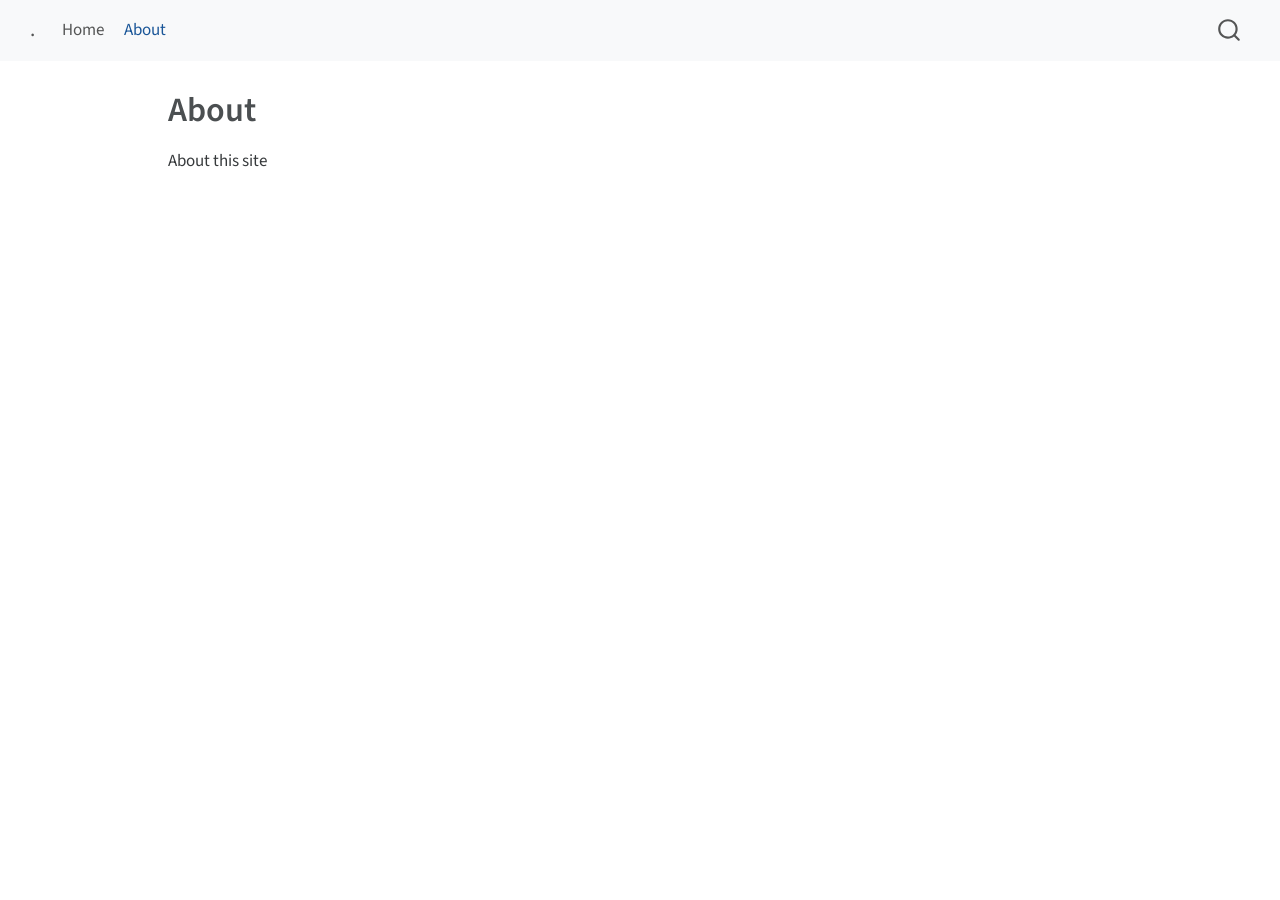
==== about.html @ 5f4900e8 "Built site for gh-pages" ====
<!DOCTYPE html>
<html xmlns="http://www.w3.org/1999/xhtml" lang="en" xml:lang="en"><head>

<meta charset="utf-8">
<meta name="generator" content="quarto-1.4.429">

<meta name="viewport" content="width=device-width, initial-scale=1.0, user-scalable=yes">


<title>. - About</title>
<style>
code{white-space: pre-wrap;}
span.smallcaps{font-variant: small-caps;}
div.columns{display: flex; gap: min(4vw, 1.5em);}
div.column{flex: auto; overflow-x: auto;}
div.hanging-indent{margin-left: 1.5em; text-indent: -1.5em;}
ul.task-list{list-style: none;}
ul.task-list li input[type="checkbox"] {
  width: 0.8em;
  margin: 0 0.8em 0.2em -1em; /* quarto-specific, see https://github.com/quarto-dev/quarto-cli/issues/4556 */ 
  vertical-align: middle;
}
</style>


<script src="site_libs/quarto-nav/quarto-nav.js"></script>
<script src="site_libs/quarto-nav/headroom.min.js"></script>
<script src="site_libs/clipboard/clipboard.min.js"></script>
<script src="site_libs/quarto-search/autocomplete.umd.js"></script>
<script src="site_libs/quarto-search/fuse.min.js"></script>
<script src="site_libs/quarto-search/quarto-search.js"></script>
<meta name="quarto:offset" content="./">
<script src="site_libs/quarto-html/quarto.js"></script>
<script src="site_libs/quarto-html/popper.min.js"></script>
<script src="site_libs/quarto-html/tippy.umd.min.js"></script>
<script src="site_libs/quarto-html/anchor.min.js"></script>
<link href="site_libs/quarto-html/tippy.css" rel="stylesheet">
<link href="site_libs/quarto-html/quarto-syntax-highlighting.css" rel="stylesheet" id="quarto-text-highlighting-styles">
<script src="site_libs/bootstrap/bootstrap.min.js"></script>
<link href="site_libs/bootstrap/bootstrap-icons.css" rel="stylesheet">
<link href="site_libs/bootstrap/bootstrap.min.css" rel="stylesheet" id="quarto-bootstrap" data-mode="light">
<script id="quarto-search-options" type="application/json">{
  "location": "navbar",
  "copy-button": false,
  "collapse-after": 3,
  "panel-placement": "end",
  "type": "overlay",
  "limit": 50,
  "keyboard-shortcut": [
    "f",
    "/",
    "s"
  ],
  "show-item-context": false,
  "language": {
    "search-no-results-text": "No results",
    "search-matching-documents-text": "matching documents",
    "search-copy-link-title": "Copy link to search",
    "search-hide-matches-text": "Hide additional matches",
    "search-more-match-text": "more match in this document",
    "search-more-matches-text": "more matches in this document",
    "search-clear-button-title": "Clear",
    "search-detached-cancel-button-title": "Cancel",
    "search-submit-button-title": "Submit",
    "search-label": "Search"
  }
}</script>


<link rel="stylesheet" href="styles.css">
</head>

<body class="nav-fixed">

<div id="quarto-search-results"></div>
  <header id="quarto-header" class="headroom fixed-top">
    <nav class="navbar navbar-expand-lg navbar-dark ">
      <div class="navbar-container container-fluid">
      <div class="navbar-brand-container mx-auto">
    <a class="navbar-brand" href="./index.html">
    <span class="navbar-title">.</span>
    </a>
  </div>
            <div id="quarto-search" class="" title="Search"></div>
          <button class="navbar-toggler" type="button" data-bs-toggle="collapse" data-bs-target="#navbarCollapse" aria-controls="navbarCollapse" aria-expanded="false" aria-label="Toggle navigation" onclick="if (window.quartoToggleHeadroom) { window.quartoToggleHeadroom(); }">
  <span class="navbar-toggler-icon"></span>
</button>
          <div class="collapse navbar-collapse" id="navbarCollapse">
            <ul class="navbar-nav navbar-nav-scroll me-auto">
  <li class="nav-item">
    <a class="nav-link" href="./index.html"> 
<span class="menu-text">Home</span></a>
  </li>  
  <li class="nav-item">
    <a class="nav-link active" href="./about.html" aria-current="page"> 
<span class="menu-text">About</span></a>
  </li>  
</ul>
          </div> <!-- /navcollapse -->
          <div class="quarto-navbar-tools">
</div>
      </div> <!-- /container-fluid -->
    </nav>
</header>
<!-- content -->
<div id="quarto-content" class="quarto-container page-columns page-rows-contents page-layout-article page-navbar">
<!-- sidebar -->
<!-- margin-sidebar -->
    <div id="quarto-margin-sidebar" class="sidebar margin-sidebar">
        
    </div>
<!-- main -->
<main class="content" id="quarto-document-content">

<header id="title-block-header" class="quarto-title-block default">
<div class="quarto-title">
<h1 class="title">About</h1>
</div>



<div class="quarto-title-meta">

    
  
    
  </div>
  


</header>


<p>About this site</p>



</main> <!-- /main -->
<script id="quarto-html-after-body" type="application/javascript">
window.document.addEventListener("DOMContentLoaded", function (event) {
  const toggleBodyColorMode = (bsSheetEl) => {
    const mode = bsSheetEl.getAttribute("data-mode");
    const bodyEl = window.document.querySelector("body");
    if (mode === "dark") {
      bodyEl.classList.add("quarto-dark");
      bodyEl.classList.remove("quarto-light");
    } else {
      bodyEl.classList.add("quarto-light");
      bodyEl.classList.remove("quarto-dark");
    }
  }
  const toggleBodyColorPrimary = () => {
    const bsSheetEl = window.document.querySelector("link#quarto-bootstrap");
    if (bsSheetEl) {
      toggleBodyColorMode(bsSheetEl);
    }
  }
  toggleBodyColorPrimary();  
  const icon = "";
  const anchorJS = new window.AnchorJS();
  anchorJS.options = {
    placement: 'right',
    icon: icon
  };
  anchorJS.add('.anchored');
  const isCodeAnnotation = (el) => {
    for (const clz of el.classList) {
      if (clz.startsWith('code-annotation-')) {                     
        return true;
      }
    }
    return false;
  }
  const clipboard = new window.ClipboardJS('.code-copy-button', {
    text: function(trigger) {
      const codeEl = trigger.previousElementSibling.cloneNode(true);
      for (const childEl of codeEl.children) {
        if (isCodeAnnotation(childEl)) {
          childEl.remove();
        }
      }
      return codeEl.innerText;
    }
  });
  clipboard.on('success', function(e) {
    // button target
    const button = e.trigger;
    // don't keep focus
    button.blur();
    // flash "checked"
    button.classList.add('code-copy-button-checked');
    var currentTitle = button.getAttribute("title");
    button.setAttribute("title", "Copied!");
    let tooltip;
    if (window.bootstrap) {
      button.setAttribute("data-bs-toggle", "tooltip");
      button.setAttribute("data-bs-placement", "left");
      button.setAttribute("data-bs-title", "Copied!");
      tooltip = new bootstrap.Tooltip(button, 
        { trigger: "manual", 
          customClass: "code-copy-button-tooltip",
          offset: [0, -8]});
      tooltip.show();    
    }
    setTimeout(function() {
      if (tooltip) {
        tooltip.hide();
        button.removeAttribute("data-bs-title");
        button.removeAttribute("data-bs-toggle");
        button.removeAttribute("data-bs-placement");
      }
      button.setAttribute("title", currentTitle);
      button.classList.remove('code-copy-button-checked');
    }, 1000);
    // clear code selection
    e.clearSelection();
  });
  function tippyHover(el, contentFn, onTriggerFn, onUntriggerFn) {
    const config = {
      allowHTML: true,
      maxWidth: 500,
      delay: 100,
      arrow: false,
      appendTo: function(el) {
          return el.parentElement;
      },
      interactive: true,
      interactiveBorder: 10,
      theme: 'quarto',
      placement: 'bottom-start',
    };
    if (contentFn) {
      config.content = contentFn;
    }
    if (onTriggerFn) {
      config.onTrigger = onTriggerFn;
    }
    if (onUntriggerFn) {
      config.onUntrigger = onUntriggerFn;
    }
    window.tippy(el, config); 
  }
  const noterefs = window.document.querySelectorAll('a[role="doc-noteref"]');
  for (var i=0; i<noterefs.length; i++) {
    const ref = noterefs[i];
    tippyHover(ref, function() {
      // use id or data attribute instead here
      let href = ref.getAttribute('data-footnote-href') || ref.getAttribute('href');
      try { href = new URL(href).hash; } catch {}
      const id = href.replace(/^#\/?/, "");
      const note = window.document.getElementById(id);
      return note.innerHTML;
    });
  }
  const xrefs = window.document.querySelectorAll('a.quarto-xref');
  const processXRef = (id, note) => {
    // Strip column container classes
    const stripColumnClz = (el) => {
      el.classList.remove("page-full", "page-columns");
      if (el.children) {
        for (const child of el.children) {
          stripColumnClz(child);
        }
      }
    }
    stripColumnClz(note)
    const typesetMath = (el) => {
      if (window.MathJax) {
        // MathJax Typeset
        window.MathJax.typeset([el]);
      } else if (window.katex) {
        // KaTeX Render
        var mathElements = el.getElementsByClassName("math");
        var macros = [];
        for (var i = 0; i < mathElements.length; i++) {
          var texText = mathElements[i].firstChild;
          if (mathElements[i].tagName == "SPAN") {
            window.katex.render(texText.data, mathElements[i], {
              displayMode: mathElements[i].classList.contains('display'),
              throwOnError: false,
              macros: macros,
              fleqn: false
            });
          }
        }
      }
    }
    if (id === null || id.startsWith('sec-')) {
      // Special case sections, only their first couple elements
      const container = document.createElement("div");
      if (note.children && note.children.length > 2) {
        for (let i = 0; i < 2; i++) {
          container.appendChild(note.children[i].cloneNode(true));
        }
        typesetMath(container);
        return container.innerHTML
      } else {
        typesetMath(note);
        return note.innerHTML;
      }
    } else {
      // Remove any anchor links if they are present
      const anchorLink = note.querySelector('a.anchorjs-link');
      if (anchorLink) {
        anchorLink.remove();
      }
      typesetMath(note);
      return note.innerHTML;
    }
  }
  for (var i=0; i<xrefs.length; i++) {
    const xref = xrefs[i];
    tippyHover(xref, undefined, function(instance) {
      instance.disable();
      let url = xref.getAttribute('href');
      let hash = undefined; 
      if (url.startsWith('#')) {
        hash = url;
      } else {
        try { hash = new URL(url).hash; } catch {}
      }
      if (hash) {
        const id = hash.replace(/^#\/?/, "");
        const note = window.document.getElementById(id);
        if (note !== null) {
          try {
            const html = processXRef(id, note.cloneNode(true));
            instance.setContent(html);
          } finally {
            instance.enable();
            instance.show();
          }
        } else {
          // See if we can fetch this
          fetch(url.split('#')[0])
          .then(res => res.text())
          .then(html => {
            const parser = new DOMParser();
            const htmlDoc = parser.parseFromString(html, "text/html");
            const note = htmlDoc.getElementById(id);
            if (note !== null) {
              const html = processXRef(id, note);
              instance.setContent(html);
            } 
          }).finally(() => {
            instance.enable();
            instance.show();
          });
        }
      } else {
        // See if we can fetch a full url (with no hash to target)
        // This is a special case and we should probably do some content thinning / targeting
        fetch(url)
        .then(res => res.text())
        .then(html => {
          const parser = new DOMParser();
          const htmlDoc = parser.parseFromString(html, "text/html");
          const note = htmlDoc.querySelector('main.content');
          if (note !== null) {
            // This should only happen for chapter cross references
            // (since there is no id in the URL)
            // remove the first header
            if (note.children.length > 0 && note.children[0].tagName === "HEADER") {
              note.children[0].remove();
            }
            const html = processXRef(null, note);
            instance.setContent(html);
          } 
        }).finally(() => {
          instance.enable();
          instance.show();
        });
      }
    }, function(instance) {
    });
  }
      let selectedAnnoteEl;
      const selectorForAnnotation = ( cell, annotation) => {
        let cellAttr = 'data-code-cell="' + cell + '"';
        let lineAttr = 'data-code-annotation="' +  annotation + '"';
        const selector = 'span[' + cellAttr + '][' + lineAttr + ']';
        return selector;
      }
      const selectCodeLines = (annoteEl) => {
        const doc = window.document;
        const targetCell = annoteEl.getAttribute("data-target-cell");
        const targetAnnotation = annoteEl.getAttribute("data-target-annotation");
        const annoteSpan = window.document.querySelector(selectorForAnnotation(targetCell, targetAnnotation));
        const lines = annoteSpan.getAttribute("data-code-lines").split(",");
        const lineIds = lines.map((line) => {
          return targetCell + "-" + line;
        })
        let top = null;
        let height = null;
        let parent = null;
        if (lineIds.length > 0) {
            //compute the position of the single el (top and bottom and make a div)
            const el = window.document.getElementById(lineIds[0]);
            top = el.offsetTop;
            height = el.offsetHeight;
            parent = el.parentElement.parentElement;
          if (lineIds.length > 1) {
            const lastEl = window.document.getElementById(lineIds[lineIds.length - 1]);
            const bottom = lastEl.offsetTop + lastEl.offsetHeight;
            height = bottom - top;
          }
          if (top !== null && height !== null && parent !== null) {
            // cook up a div (if necessary) and position it 
            let div = window.document.getElementById("code-annotation-line-highlight");
            if (div === null) {
              div = window.document.createElement("div");
              div.setAttribute("id", "code-annotation-line-highlight");
              div.style.position = 'absolute';
              parent.appendChild(div);
            }
            div.style.top = top - 2 + "px";
            div.style.height = height + 4 + "px";
            div.style.left = 0;
            let gutterDiv = window.document.getElementById("code-annotation-line-highlight-gutter");
            if (gutterDiv === null) {
              gutterDiv = window.document.createElement("div");
              gutterDiv.setAttribute("id", "code-annotation-line-highlight-gutter");
              gutterDiv.style.position = 'absolute';
              const codeCell = window.document.getElementById(targetCell);
              const gutter = codeCell.querySelector('.code-annotation-gutter');
              gutter.appendChild(gutterDiv);
            }
            gutterDiv.style.top = top - 2 + "px";
            gutterDiv.style.height = height + 4 + "px";
          }
          selectedAnnoteEl = annoteEl;
        }
      };
      const unselectCodeLines = () => {
        const elementsIds = ["code-annotation-line-highlight", "code-annotation-line-highlight-gutter"];
        elementsIds.forEach((elId) => {
          const div = window.document.getElementById(elId);
          if (div) {
            div.remove();
          }
        });
        selectedAnnoteEl = undefined;
      };
        // Handle positioning of the toggle
    window.addEventListener(
      "resize",
      throttle(() => {
        elRect = undefined;
        if (selectedAnnoteEl) {
          selectCodeLines(selectedAnnoteEl);
        }
      }, 10)
    );
    function throttle(fn, ms) {
    let throttle = false;
    let timer;
      return (...args) => {
        if(!throttle) { // first call gets through
            fn.apply(this, args);
            throttle = true;
        } else { // all the others get throttled
            if(timer) clearTimeout(timer); // cancel #2
            timer = setTimeout(() => {
              fn.apply(this, args);
              timer = throttle = false;
            }, ms);
        }
      };
    }
      // Attach click handler to the DT
      const annoteDls = window.document.querySelectorAll('dt[data-target-cell]');
      for (const annoteDlNode of annoteDls) {
        annoteDlNode.addEventListener('click', (event) => {
          const clickedEl = event.target;
          if (clickedEl !== selectedAnnoteEl) {
            unselectCodeLines();
            const activeEl = window.document.querySelector('dt[data-target-cell].code-annotation-active');
            if (activeEl) {
              activeEl.classList.remove('code-annotation-active');
            }
            selectCodeLines(clickedEl);
            clickedEl.classList.add('code-annotation-active');
          } else {
            // Unselect the line
            unselectCodeLines();
            clickedEl.classList.remove('code-annotation-active');
          }
        });
      }
  const findCites = (el) => {
    const parentEl = el.parentElement;
    if (parentEl) {
      const cites = parentEl.dataset.cites;
      if (cites) {
        return {
          el,
          cites: cites.split(' ')
        };
      } else {
        return findCites(el.parentElement)
      }
    } else {
      return undefined;
    }
  };
  var bibliorefs = window.document.querySelectorAll('a[role="doc-biblioref"]');
  for (var i=0; i<bibliorefs.length; i++) {
    const ref = bibliorefs[i];
    const citeInfo = findCites(ref);
    if (citeInfo) {
      tippyHover(citeInfo.el, function() {
        var popup = window.document.createElement('div');
        citeInfo.cites.forEach(function(cite) {
          var citeDiv = window.document.createElement('div');
          citeDiv.classList.add('hanging-indent');
          citeDiv.classList.add('csl-entry');
          var biblioDiv = window.document.getElementById('ref-' + cite);
          if (biblioDiv) {
            citeDiv.innerHTML = biblioDiv.innerHTML;
          }
          popup.appendChild(citeDiv);
        });
        return popup.innerHTML;
      });
    }
  }
});
</script>
</div> <!-- /content -->




</body></html>
---- site_libs/quarto-html/tippy.css ----
.tippy-box[data-animation=fade][data-state=hidden]{opacity:0}[data-tippy-root]{max-width:calc(100vw - 10px)}.tippy-box{position:relative;background-color:#333;color:#fff;border-radius:4px;font-size:14px;line-height:1.4;white-space:normal;outline:0;transition-property:transform,visibility,opacity}.tippy-box[data-placement^=top]>.tippy-arrow{bottom:0}.tippy-box[data-placement^=top]>.tippy-arrow:before{bottom:-7px;left:0;border-width:8px 8px 0;border-top-color:initial;transform-origin:center top}.tippy-box[data-placement^=bottom]>.tippy-arrow{top:0}.tippy-box[data-placement^=bottom]>.tippy-arrow:before{top:-7px;left:0;border-width:0 8px 8px;border-bottom-color:initial;transform-origin:center bottom}.tippy-box[data-placement^=left]>.tippy-arrow{right:0}.tippy-box[data-placement^=left]>.tippy-arrow:before{border-width:8px 0 8px 8px;border-left-color:initial;right:-7px;transform-origin:center left}.tippy-box[data-placement^=right]>.tippy-arrow{left:0}.tippy-box[data-placement^=right]>.tippy-arrow:before{left:-7px;border-width:8px 8px 8px 0;border-right-color:initial;transform-origin:center right}.tippy-box[data-inertia][data-state=visible]{transition-timing-function:cubic-bezier(.54,1.5,.38,1.11)}.tippy-arrow{width:16px;height:16px;color:#333}.tippy-arrow:before{content:"";position:absolute;border-color:transparent;border-style:solid}.tippy-content{position:relative;padding:5px 9px;z-index:1}
---- site_libs/quarto-html/quarto-syntax-highlighting.css ----
/* quarto syntax highlight colors */
:root {
  --quarto-hl-ot-color: #003B4F;
  --quarto-hl-at-color: #657422;
  --quarto-hl-ss-color: #20794D;
  --quarto-hl-an-color: #5E5E5E;
  --quarto-hl-fu-color: #4758AB;
  --quarto-hl-st-color: #20794D;
  --quarto-hl-cf-color: #003B4F;
  --quarto-hl-op-color: #5E5E5E;
  --quarto-hl-er-color: #AD0000;
  --quarto-hl-bn-color: #AD0000;
  --quarto-hl-al-color: #AD0000;
  --quarto-hl-va-color: #111111;
  --quarto-hl-bu-color: inherit;
  --quarto-hl-ex-color: inherit;
  --quarto-hl-pp-color: #AD0000;
  --quarto-hl-in-color: #5E5E5E;
  --quarto-hl-vs-color: #20794D;
  --quarto-hl-wa-color: #5E5E5E;
  --quarto-hl-do-color: #5E5E5E;
  --quarto-hl-im-color: #00769E;
  --quarto-hl-ch-color: #20794D;
  --quarto-hl-dt-color: #AD0000;
  --quarto-hl-fl-color: #AD0000;
  --quarto-hl-co-color: #5E5E5E;
  --quarto-hl-cv-color: #5E5E5E;
  --quarto-hl-cn-color: #8f5902;
  --quarto-hl-sc-color: #5E5E5E;
  --quarto-hl-dv-color: #AD0000;
  --quarto-hl-kw-color: #003B4F;
}

/* other quarto variables */
:root {
  --quarto-font-monospace: SFMono-Regular, Menlo, Monaco, Consolas, "Liberation Mono", "Courier New", monospace;
}

pre > code.sourceCode > span {
  color: #003B4F;
}

code span {
  color: #003B4F;
}

code.sourceCode > span {
  color: #003B4F;
}

div.sourceCode,
div.sourceCode pre.sourceCode {
  color: #003B4F;
}

code span.ot {
  color: #003B4F;
  font-style: inherit;
}

code span.at {
  color: #657422;
  font-style: inherit;
}

code span.ss {
  color: #20794D;
  font-style: inherit;
}

code span.an {
  color: #5E5E5E;
  font-style: inherit;
}

code span.fu {
  color: #4758AB;
  font-style: inherit;
}

code span.st {
  color: #20794D;
  font-style: inherit;
}

code span.cf {
  color: #003B4F;
  font-style: inherit;
}

code span.op {
  color: #5E5E5E;
  font-style: inherit;
}

code span.er {
  color: #AD0000;
  font-style: inherit;
}

code span.bn {
  color: #AD0000;
  font-style: inherit;
}

code span.al {
  color: #AD0000;
  font-style: inherit;
}

code span.va {
  color: #111111;
  font-style: inherit;
}

code span.bu {
  font-style: inherit;
}

code span.ex {
  font-style: inherit;
}

code span.pp {
  color: #AD0000;
  font-style: inherit;
}

code span.in {
  color: #5E5E5E;
  font-style: inherit;
}

code span.vs {
  color: #20794D;
  font-style: inherit;
}

code span.wa {
  color: #5E5E5E;
  font-style: italic;
}

code span.do {
  color: #5E5E5E;
  font-style: italic;
}

code span.im {
  color: #00769E;
  font-style: inherit;
}

code span.ch {
  color: #20794D;
  font-style: inherit;
}

code span.dt {
  color: #AD0000;
  font-style: inherit;
}

code span.fl {
  color: #AD0000;
  font-style: inherit;
}

code span.co {
  color: #5E5E5E;
  font-style: inherit;
}

code span.cv {
  color: #5E5E5E;
  font-style: italic;
}

code span.cn {
  color: #8f5902;
  font-style: inherit;
}

code span.sc {
  color: #5E5E5E;
  font-style: inherit;
}

code span.dv {
  color: #AD0000;
  font-style: inherit;
}

code span.kw {
  color: #003B4F;
  font-style: inherit;
}

.prevent-inlining {
  content: "</";
}

/*# sourceMappingURL=debc5d5d77c3f9108843748ff7464032.css.map */
---- styles.css ----
/* css styles */
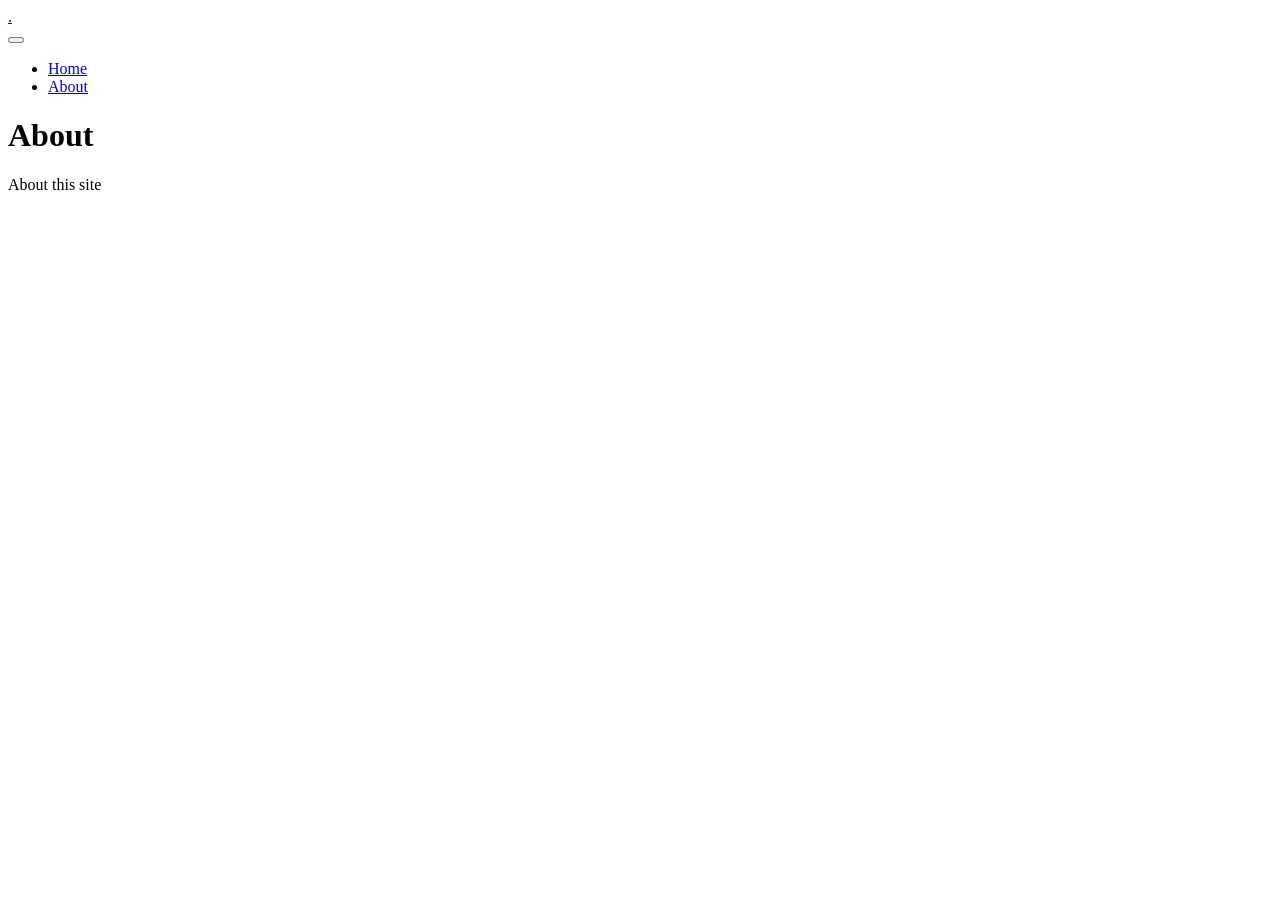
==== commit 1fc3fc05: "Built site for gh-pages" ====
--- a/about.html
+++ b/about.html
@@ -2,7 +2,7 @@
 <html xmlns="http://www.w3.org/1999/xhtml" lang="en" xml:lang="en"><head>
 
 <meta charset="utf-8">
-<meta name="generator" content="quarto-1.4.429">
+<meta name="generator" content="quarto-1.3.450">
 
 <meta name="viewport" content="width=device-width, initial-scale=1.0, user-scalable=yes">
 
@@ -45,13 +45,7 @@
   "collapse-after": 3,
   "panel-placement": "end",
   "type": "overlay",
-  "limit": 50,
-  "keyboard-shortcut": [
-    "f",
-    "/",
-    "s"
-  ],
-  "show-item-context": false,
+  "limit": 20,
   "language": {
     "search-no-results-text": "No results",
     "search-matching-documents-text": "matching documents",
@@ -76,7 +70,7 @@
   <header id="quarto-header" class="headroom fixed-top">
     <nav class="navbar navbar-expand-lg navbar-dark ">
       <div class="navbar-container container-fluid">
-      <div class="navbar-brand-container mx-auto">
+      <div class="navbar-brand-container">
     <a class="navbar-brand" href="./index.html">
     <span class="navbar-title">.</span>
     </a>
@@ -88,17 +82,17 @@
           <div class="collapse navbar-collapse" id="navbarCollapse">
             <ul class="navbar-nav navbar-nav-scroll me-auto">
   <li class="nav-item">
-    <a class="nav-link" href="./index.html"> 
-<span class="menu-text">Home</span></a>
+    <a class="nav-link" href="./index.html" rel="" target="">
+ <span class="menu-text">Home</span></a>
   </li>  
   <li class="nav-item">
-    <a class="nav-link active" href="./about.html" aria-current="page"> 
-<span class="menu-text">About</span></a>
+    <a class="nav-link active" href="./about.html" rel="" target="" aria-current="page">
+ <span class="menu-text">About</span></a>
   </li>  
 </ul>
+            <div class="quarto-navbar-tools ms-auto">
+</div>
           </div> <!-- /navcollapse -->
-          <div class="quarto-navbar-tools">
-</div>
       </div> <!-- /container-fluid -->
     </nav>
 </header>
@@ -127,9 +121,7 @@
   </div>
   
 
-
 </header>
-
 
 <p>About this site</p>
 
@@ -215,9 +207,10 @@
     // clear code selection
     e.clearSelection();
   });
-  function tippyHover(el, contentFn, onTriggerFn, onUntriggerFn) {
+  function tippyHover(el, contentFn) {
     const config = {
       allowHTML: true,
+      content: contentFn,
       maxWidth: 500,
       delay: 100,
       arrow: false,
@@ -227,17 +220,8 @@
       interactive: true,
       interactiveBorder: 10,
       theme: 'quarto',
-      placement: 'bottom-start',
+      placement: 'bottom-start'
     };
-    if (contentFn) {
-      config.content = contentFn;
-    }
-    if (onTriggerFn) {
-      config.onTrigger = onTriggerFn;
-    }
-    if (onUntriggerFn) {
-      config.onUntrigger = onUntriggerFn;
-    }
     window.tippy(el, config); 
   }
   const noterefs = window.document.querySelectorAll('a[role="doc-noteref"]');
@@ -250,128 +234,6 @@
       const id = href.replace(/^#\/?/, "");
       const note = window.document.getElementById(id);
       return note.innerHTML;
-    });
-  }
-  const xrefs = window.document.querySelectorAll('a.quarto-xref');
-  const processXRef = (id, note) => {
-    // Strip column container classes
-    const stripColumnClz = (el) => {
-      el.classList.remove("page-full", "page-columns");
-      if (el.children) {
-        for (const child of el.children) {
-          stripColumnClz(child);
-        }
-      }
-    }
-    stripColumnClz(note)
-    const typesetMath = (el) => {
-      if (window.MathJax) {
-        // MathJax Typeset
-        window.MathJax.typeset([el]);
-      } else if (window.katex) {
-        // KaTeX Render
-        var mathElements = el.getElementsByClassName("math");
-        var macros = [];
-        for (var i = 0; i < mathElements.length; i++) {
-          var texText = mathElements[i].firstChild;
-          if (mathElements[i].tagName == "SPAN") {
-            window.katex.render(texText.data, mathElements[i], {
-              displayMode: mathElements[i].classList.contains('display'),
-              throwOnError: false,
-              macros: macros,
-              fleqn: false
-            });
-          }
-        }
-      }
-    }
-    if (id === null || id.startsWith('sec-')) {
-      // Special case sections, only their first couple elements
-      const container = document.createElement("div");
-      if (note.children && note.children.length > 2) {
-        for (let i = 0; i < 2; i++) {
-          container.appendChild(note.children[i].cloneNode(true));
-        }
-        typesetMath(container);
-        return container.innerHTML
-      } else {
-        typesetMath(note);
-        return note.innerHTML;
-      }
-    } else {
-      // Remove any anchor links if they are present
-      const anchorLink = note.querySelector('a.anchorjs-link');
-      if (anchorLink) {
-        anchorLink.remove();
-      }
-      typesetMath(note);
-      return note.innerHTML;
-    }
-  }
-  for (var i=0; i<xrefs.length; i++) {
-    const xref = xrefs[i];
-    tippyHover(xref, undefined, function(instance) {
-      instance.disable();
-      let url = xref.getAttribute('href');
-      let hash = undefined; 
-      if (url.startsWith('#')) {
-        hash = url;
-      } else {
-        try { hash = new URL(url).hash; } catch {}
-      }
-      if (hash) {
-        const id = hash.replace(/^#\/?/, "");
-        const note = window.document.getElementById(id);
-        if (note !== null) {
-          try {
-            const html = processXRef(id, note.cloneNode(true));
-            instance.setContent(html);
-          } finally {
-            instance.enable();
-            instance.show();
-          }
-        } else {
-          // See if we can fetch this
-          fetch(url.split('#')[0])
-          .then(res => res.text())
-          .then(html => {
-            const parser = new DOMParser();
-            const htmlDoc = parser.parseFromString(html, "text/html");
-            const note = htmlDoc.getElementById(id);
-            if (note !== null) {
-              const html = processXRef(id, note);
-              instance.setContent(html);
-            } 
-          }).finally(() => {
-            instance.enable();
-            instance.show();
-          });
-        }
-      } else {
-        // See if we can fetch a full url (with no hash to target)
-        // This is a special case and we should probably do some content thinning / targeting
-        fetch(url)
-        .then(res => res.text())
-        .then(html => {
-          const parser = new DOMParser();
-          const htmlDoc = parser.parseFromString(html, "text/html");
-          const note = htmlDoc.querySelector('main.content');
-          if (note !== null) {
-            // This should only happen for chapter cross references
-            // (since there is no id in the URL)
-            // remove the first header
-            if (note.children.length > 0 && note.children[0].tagName === "HEADER") {
-              note.children[0].remove();
-            }
-            const html = processXRef(null, note);
-            instance.setContent(html);
-          } 
-        }).finally(() => {
-          instance.enable();
-          instance.show();
-        });
-      }
-    }, function(instance) {
     });
   }
       let selectedAnnoteEl;
@@ -415,7 +277,6 @@
             }
             div.style.top = top - 2 + "px";
             div.style.height = height + 4 + "px";
-            div.style.left = 0;
             let gutterDiv = window.document.getElementById("code-annotation-line-highlight-gutter");
             if (gutterDiv === null) {
               gutterDiv = window.document.createElement("div");
@@ -441,32 +302,6 @@
         });
         selectedAnnoteEl = undefined;
       };
-        // Handle positioning of the toggle
-    window.addEventListener(
-      "resize",
-      throttle(() => {
-        elRect = undefined;
-        if (selectedAnnoteEl) {
-          selectCodeLines(selectedAnnoteEl);
-        }
-      }, 10)
-    );
-    function throttle(fn, ms) {
-    let throttle = false;
-    let timer;
-      return (...args) => {
-        if(!throttle) { // first call gets through
-            fn.apply(this, args);
-            throttle = true;
-        } else { // all the others get throttled
-            if(timer) clearTimeout(timer); // cancel #2
-            timer = setTimeout(() => {
-              fn.apply(this, args);
-              timer = throttle = false;
-            }, ms);
-        }
-      };
-    }
       // Attach click handler to the DT
       const annoteDls = window.document.querySelectorAll('dt[data-target-cell]');
       for (const annoteDlNode of annoteDls) {
@@ -530,5 +365,4 @@
 
 
 
-
 </body></html>
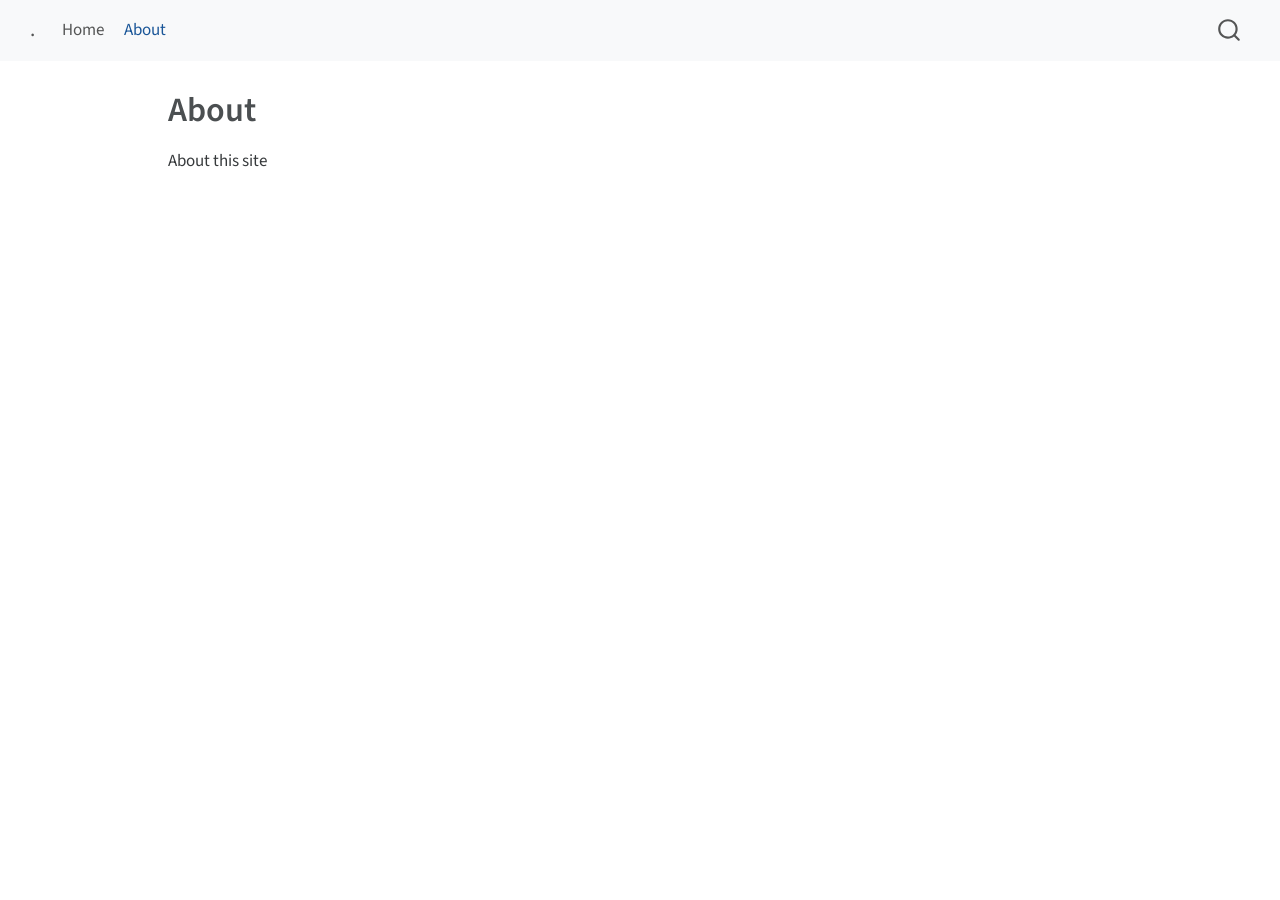
==== commit 46bbbc9f: "Built site for gh-pages" ====
--- a/about.html
+++ b/about.html
@@ -2,7 +2,7 @@
 <html xmlns="http://www.w3.org/1999/xhtml" lang="en" xml:lang="en"><head>
 
 <meta charset="utf-8">
-<meta name="generator" content="quarto-1.3.450">
+<meta name="generator" content="quarto-1.4.429">
 
 <meta name="viewport" content="width=device-width, initial-scale=1.0, user-scalable=yes">
 
@@ -45,7 +45,13 @@
   "collapse-after": 3,
   "panel-placement": "end",
   "type": "overlay",
-  "limit": 20,
+  "limit": 50,
+  "keyboard-shortcut": [
+    "f",
+    "/",
+    "s"
+  ],
+  "show-item-context": false,
   "language": {
     "search-no-results-text": "No results",
     "search-matching-documents-text": "matching documents",
@@ -70,7 +76,7 @@
   <header id="quarto-header" class="headroom fixed-top">
     <nav class="navbar navbar-expand-lg navbar-dark ">
       <div class="navbar-container container-fluid">
-      <div class="navbar-brand-container">
+      <div class="navbar-brand-container mx-auto">
     <a class="navbar-brand" href="./index.html">
     <span class="navbar-title">.</span>
     </a>
@@ -82,17 +88,17 @@
           <div class="collapse navbar-collapse" id="navbarCollapse">
             <ul class="navbar-nav navbar-nav-scroll me-auto">
   <li class="nav-item">
-    <a class="nav-link" href="./index.html" rel="" target="">
- <span class="menu-text">Home</span></a>
+    <a class="nav-link" href="./index.html"> 
+<span class="menu-text">Home</span></a>
   </li>  
   <li class="nav-item">
-    <a class="nav-link active" href="./about.html" rel="" target="" aria-current="page">
- <span class="menu-text">About</span></a>
+    <a class="nav-link active" href="./about.html" aria-current="page"> 
+<span class="menu-text">About</span></a>
   </li>  
 </ul>
-            <div class="quarto-navbar-tools ms-auto">
+          </div> <!-- /navcollapse -->
+          <div class="quarto-navbar-tools">
 </div>
-          </div> <!-- /navcollapse -->
       </div> <!-- /container-fluid -->
     </nav>
 </header>
@@ -121,7 +127,9 @@
   </div>
   
 
+
 </header>
+
 
 <p>About this site</p>
 
@@ -207,10 +215,9 @@
     // clear code selection
     e.clearSelection();
   });
-  function tippyHover(el, contentFn) {
+  function tippyHover(el, contentFn, onTriggerFn, onUntriggerFn) {
     const config = {
       allowHTML: true,
-      content: contentFn,
       maxWidth: 500,
       delay: 100,
       arrow: false,
@@ -220,8 +227,17 @@
       interactive: true,
       interactiveBorder: 10,
       theme: 'quarto',
-      placement: 'bottom-start'
+      placement: 'bottom-start',
     };
+    if (contentFn) {
+      config.content = contentFn;
+    }
+    if (onTriggerFn) {
+      config.onTrigger = onTriggerFn;
+    }
+    if (onUntriggerFn) {
+      config.onUntrigger = onUntriggerFn;
+    }
     window.tippy(el, config); 
   }
   const noterefs = window.document.querySelectorAll('a[role="doc-noteref"]');
@@ -234,6 +250,128 @@
       const id = href.replace(/^#\/?/, "");
       const note = window.document.getElementById(id);
       return note.innerHTML;
+    });
+  }
+  const xrefs = window.document.querySelectorAll('a.quarto-xref');
+  const processXRef = (id, note) => {
+    // Strip column container classes
+    const stripColumnClz = (el) => {
+      el.classList.remove("page-full", "page-columns");
+      if (el.children) {
+        for (const child of el.children) {
+          stripColumnClz(child);
+        }
+      }
+    }
+    stripColumnClz(note)
+    const typesetMath = (el) => {
+      if (window.MathJax) {
+        // MathJax Typeset
+        window.MathJax.typeset([el]);
+      } else if (window.katex) {
+        // KaTeX Render
+        var mathElements = el.getElementsByClassName("math");
+        var macros = [];
+        for (var i = 0; i < mathElements.length; i++) {
+          var texText = mathElements[i].firstChild;
+          if (mathElements[i].tagName == "SPAN") {
+            window.katex.render(texText.data, mathElements[i], {
+              displayMode: mathElements[i].classList.contains('display'),
+              throwOnError: false,
+              macros: macros,
+              fleqn: false
+            });
+          }
+        }
+      }
+    }
+    if (id === null || id.startsWith('sec-')) {
+      // Special case sections, only their first couple elements
+      const container = document.createElement("div");
+      if (note.children && note.children.length > 2) {
+        for (let i = 0; i < 2; i++) {
+          container.appendChild(note.children[i].cloneNode(true));
+        }
+        typesetMath(container);
+        return container.innerHTML
+      } else {
+        typesetMath(note);
+        return note.innerHTML;
+      }
+    } else {
+      // Remove any anchor links if they are present
+      const anchorLink = note.querySelector('a.anchorjs-link');
+      if (anchorLink) {
+        anchorLink.remove();
+      }
+      typesetMath(note);
+      return note.innerHTML;
+    }
+  }
+  for (var i=0; i<xrefs.length; i++) {
+    const xref = xrefs[i];
+    tippyHover(xref, undefined, function(instance) {
+      instance.disable();
+      let url = xref.getAttribute('href');
+      let hash = undefined; 
+      if (url.startsWith('#')) {
+        hash = url;
+      } else {
+        try { hash = new URL(url).hash; } catch {}
+      }
+      if (hash) {
+        const id = hash.replace(/^#\/?/, "");
+        const note = window.document.getElementById(id);
+        if (note !== null) {
+          try {
+            const html = processXRef(id, note.cloneNode(true));
+            instance.setContent(html);
+          } finally {
+            instance.enable();
+            instance.show();
+          }
+        } else {
+          // See if we can fetch this
+          fetch(url.split('#')[0])
+          .then(res => res.text())
+          .then(html => {
+            const parser = new DOMParser();
+            const htmlDoc = parser.parseFromString(html, "text/html");
+            const note = htmlDoc.getElementById(id);
+            if (note !== null) {
+              const html = processXRef(id, note);
+              instance.setContent(html);
+            } 
+          }).finally(() => {
+            instance.enable();
+            instance.show();
+          });
+        }
+      } else {
+        // See if we can fetch a full url (with no hash to target)
+        // This is a special case and we should probably do some content thinning / targeting
+        fetch(url)
+        .then(res => res.text())
+        .then(html => {
+          const parser = new DOMParser();
+          const htmlDoc = parser.parseFromString(html, "text/html");
+          const note = htmlDoc.querySelector('main.content');
+          if (note !== null) {
+            // This should only happen for chapter cross references
+            // (since there is no id in the URL)
+            // remove the first header
+            if (note.children.length > 0 && note.children[0].tagName === "HEADER") {
+              note.children[0].remove();
+            }
+            const html = processXRef(null, note);
+            instance.setContent(html);
+          } 
+        }).finally(() => {
+          instance.enable();
+          instance.show();
+        });
+      }
+    }, function(instance) {
     });
   }
       let selectedAnnoteEl;
@@ -277,6 +415,7 @@
             }
             div.style.top = top - 2 + "px";
             div.style.height = height + 4 + "px";
+            div.style.left = 0;
             let gutterDiv = window.document.getElementById("code-annotation-line-highlight-gutter");
             if (gutterDiv === null) {
               gutterDiv = window.document.createElement("div");
@@ -302,6 +441,32 @@
         });
         selectedAnnoteEl = undefined;
       };
+        // Handle positioning of the toggle
+    window.addEventListener(
+      "resize",
+      throttle(() => {
+        elRect = undefined;
+        if (selectedAnnoteEl) {
+          selectCodeLines(selectedAnnoteEl);
+        }
+      }, 10)
+    );
+    function throttle(fn, ms) {
+    let throttle = false;
+    let timer;
+      return (...args) => {
+        if(!throttle) { // first call gets through
+            fn.apply(this, args);
+            throttle = true;
+        } else { // all the others get throttled
+            if(timer) clearTimeout(timer); // cancel #2
+            timer = setTimeout(() => {
+              fn.apply(this, args);
+              timer = throttle = false;
+            }, ms);
+        }
+      };
+    }
       // Attach click handler to the DT
       const annoteDls = window.document.querySelectorAll('dt[data-target-cell]');
       for (const annoteDlNode of annoteDls) {
@@ -365,4 +530,5 @@
 
 
 
+
 </body></html>
